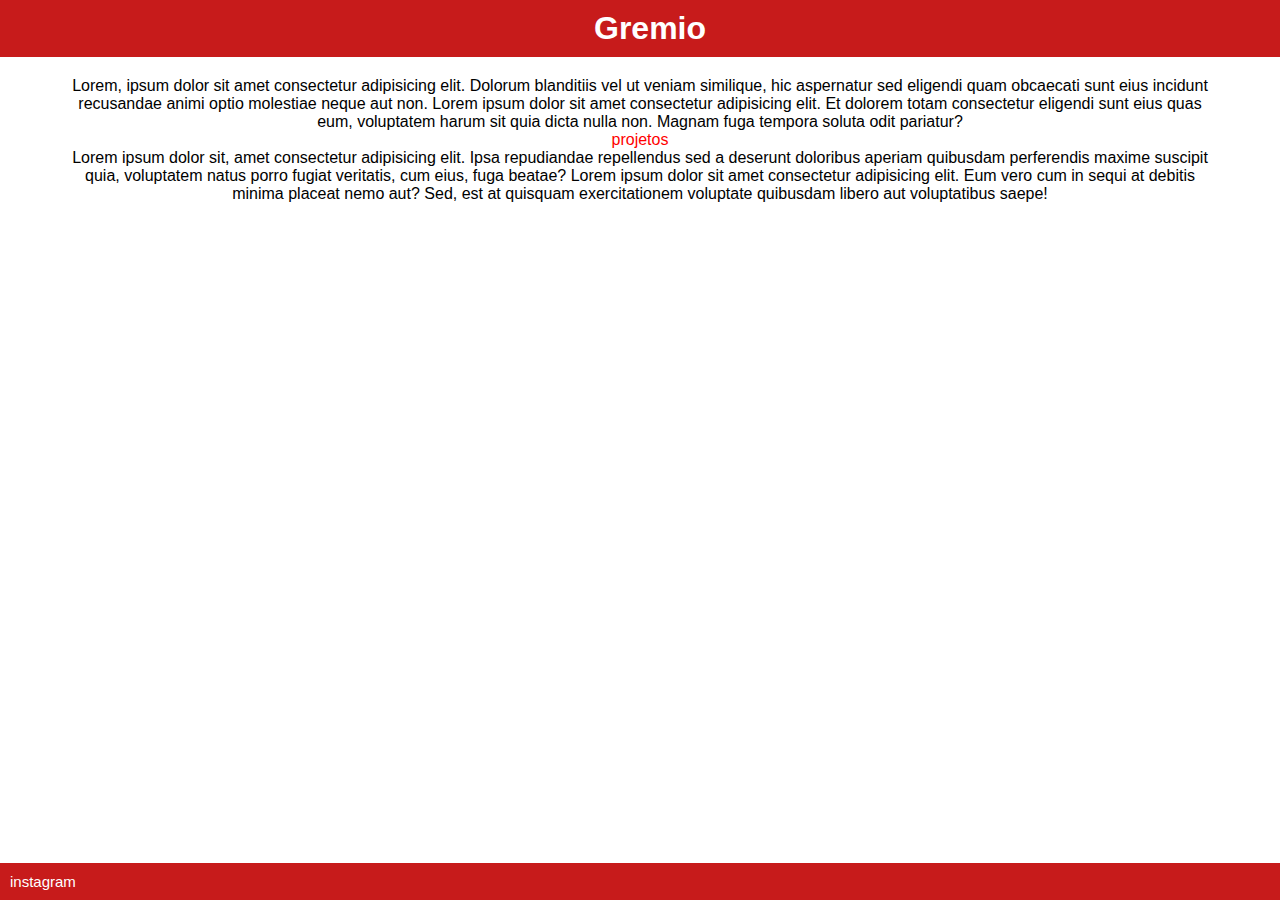
==== index.html @ 635eaaa9 "v1" ====
<!DOCTYPE html>
<html lang="pt-br">
<head>
    <meta charset="UTF-8">
    <meta name="viewport" content="width=device-width, initial-scale=1.0">
    <link rel="stylesheet" href="style.css">
    <title>Gremio</title>
</head>
<body>
    <header>
        <h1>Gremio</h1>
    </header>

    <section>
        <div class="noticiaDia">

            <p>Lorem, ipsum dolor sit amet consectetur adipisicing elit. Dolorum blanditiis vel ut veniam similique, hic aspernatur sed eligendi quam obcaecati sunt eius incidunt recusandae animi optio molestiae neque aut non. Lorem ipsum dolor sit amet consectetur adipisicing elit. Et dolorem totam consectetur eligendi sunt eius quas eum, voluptatem harum sit quia dicta nulla non. Magnam fuga tempora soluta odit pariatur?</p>
        </div>

        <div class="projetos">
            
            <a href="/Projeto1.html">projetos</a>
            <P>Lorem ipsum dolor sit, amet consectetur adipisicing elit. Ipsa repudiandae repellendus sed a deserunt doloribus aperiam quibusdam perferendis maxime suscipit quia, voluptatem natus porro fugiat veritatis, cum eius, fuga beatae? Lorem ipsum dolor sit amet consectetur adipisicing elit. Eum vero cum in sequi at debitis minima placeat nemo aut? Sed, est at quisquam exercitationem voluptate quibusdam libero aut voluptatibus saepe!</P>
        </div>
            
    </section>

    <footer>
        <a href="https://www.instagram.com/chapa_zap_/">instagram</a>
    </footer>

</body>
</html>
---- style.css ----
*{
    font-family: Arial, Helvetica, sans-serif;
    margin: 0px;
    padding: 0px;
}

header {
    text-align: center;
    width: 100%;
    background-color: rgb(199, 27, 27);
    color: #fff;
    padding: 10px;
}

body {
    display: flex;
    flex-direction: column;
    min-height: 100vh;
    font-family: Arial, sans-serif;
    margin: 0px;
    padding: 0px;
    height: 100%;
}

section{
    width: 90vw;
    margin: auto;
    padding: 20px;
    border: 1px;
    flex: 1 0 auto;
    text-align: center;
}

div.projetos > a{
    text-decoration: none;
    color: rgb(255, 0, 0);
}
div.projetos > a:hover{
    text-decoration:underline;
    color: rgb(183, 4, 4);
}
footer {
    font-size: 15px;
    background-color: rgb(199, 27, 27);
    color: #fff;
    flex-shrink: 0;
    padding: 10px;
    width: 100%;
}

footer > a{
    text-decoration: none;
    color: white;
}
footer > a:hover{
    text-decoration:underline;
    color: wheat;
}
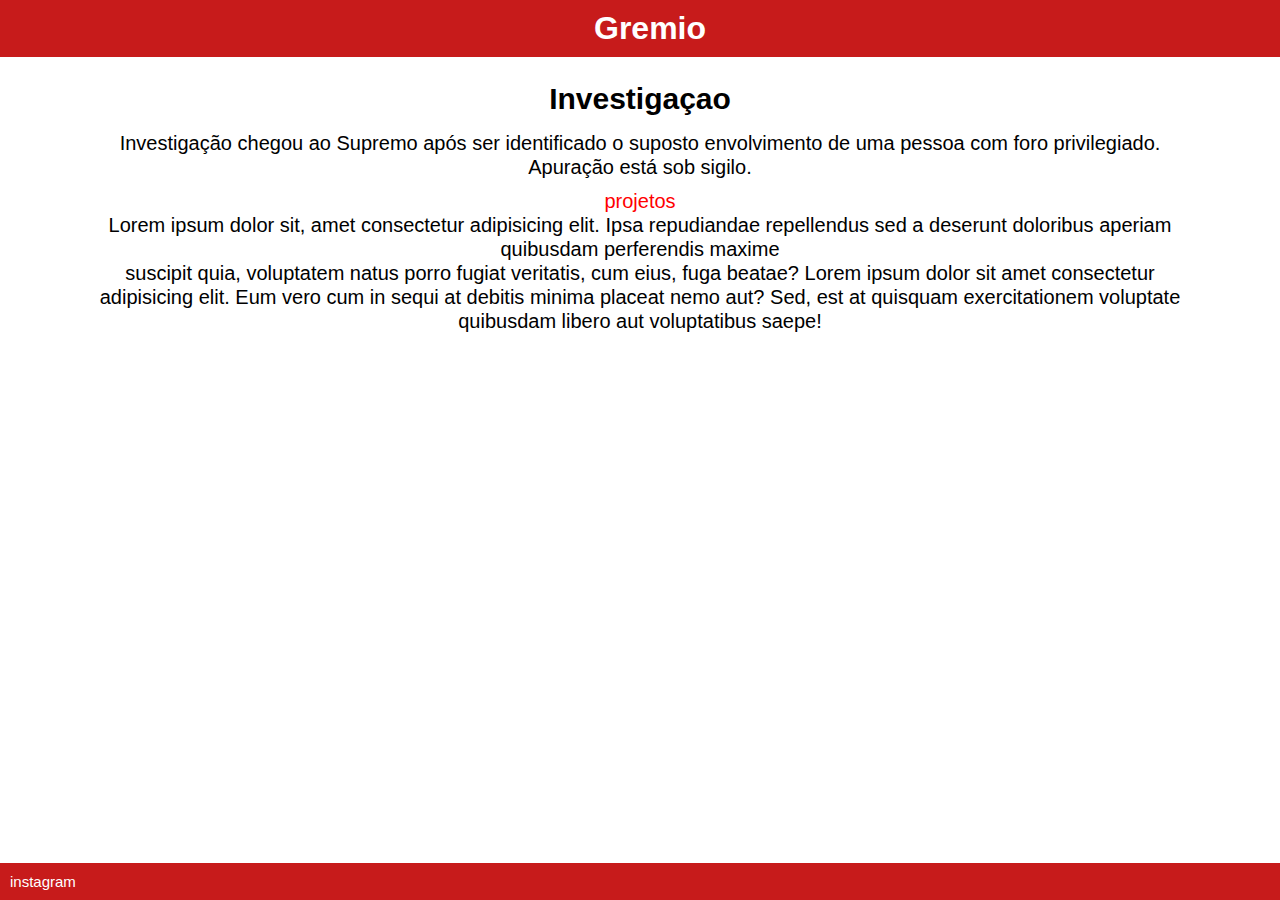
==== commit 0c61bbf0: "v1.5" ====
--- a/index.html
+++ b/index.html
@@ -14,13 +14,15 @@
     <section>
         <div class="noticiaDia">
 
-            <p>Lorem, ipsum dolor sit amet consectetur adipisicing elit. Dolorum blanditiis vel ut veniam similique, hic aspernatur sed eligendi quam obcaecati sunt eius incidunt recusandae animi optio molestiae neque aut non. Lorem ipsum dolor sit amet consectetur adipisicing elit. Et dolorem totam consectetur eligendi sunt eius quas eum, voluptatem harum sit quia dicta nulla non. Magnam fuga tempora soluta odit pariatur?</p>
+            <h2>Investigaçao</h2>
+            <p>
+                Investigação chegou ao Supremo após ser identificado o suposto envolvimento de uma pessoa com foro privilegiado. Apuração está sob sigilo.</p>
         </div>
 
         <div class="projetos">
             
-            <a href="/Projeto1.html">projetos</a>
-            <P>Lorem ipsum dolor sit, amet consectetur adipisicing elit. Ipsa repudiandae repellendus sed a deserunt doloribus aperiam quibusdam perferendis maxime suscipit quia, voluptatem natus porro fugiat veritatis, cum eius, fuga beatae? Lorem ipsum dolor sit amet consectetur adipisicing elit. Eum vero cum in sequi at debitis minima placeat nemo aut? Sed, est at quisquam exercitationem voluptate quibusdam libero aut voluptatibus saepe!</P>
+            <a href="Projeto1.html">projetos</a>
+            <P>Lorem ipsum dolor sit, amet consectetur adipisicing elit. Ipsa repudiandae repellendus sed a deserunt doloribus aperiam quibusdam perferendis maxime <br>suscipit quia, voluptatem natus porro fugiat veritatis, cum eius, fuga beatae? Lorem ipsum dolor sit amet consectetur</br> adipisicing elit. Eum vero cum in sequi at debitis minima placeat nemo aut? Sed, est at quisquam exercitationem voluptate quibusdam libero aut voluptatibus saepe!</P>
         </div>
             
     </section>
--- a/style.css
+++ b/style.css
@@ -25,10 +25,42 @@
 section{
     width: 90vw;
     margin: auto;
-    padding: 20px;
+    padding-top: 5px;
+    padding-bottom: 5px;
+    padding-left: 20px;
+    padding-right: 20px;
     border: 1px;
     flex: 1 0 auto;
     text-align: center;
+}
+h2{
+    padding: 20px;
+}
+.noticiaDia{
+    padding-top: 5px;
+    padding-bottom: 5px;
+    line-height: 1.2em;
+    padding-left: 30px;
+    padding-right: 30px;
+    font-size: 20px;
+}
+
+.projetos{
+    padding-top: 5px;
+    padding-bottom: 5px;
+    line-height: 1.2em;
+    padding-left: 30px;
+    padding-right: 30px;
+    font-size: 20px;
+}
+
+section > p{
+    padding-top: 10vh;
+    padding-bottom: 10vh;
+    line-height: 2em;
+    padding-left: 30px;
+    font-size: 4vw;   
+    
 }
 
 div.projetos > a{
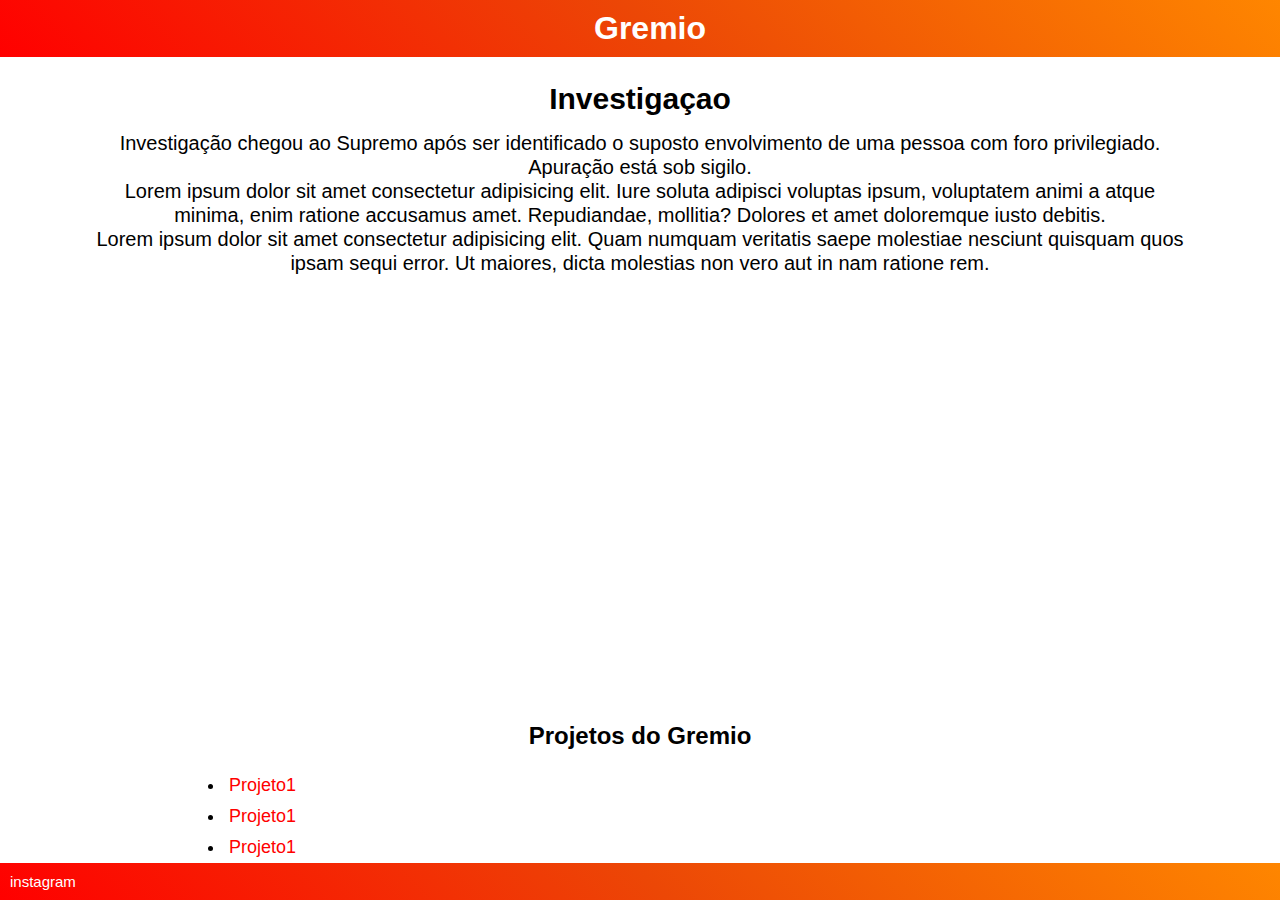
==== commit 13b749f7: "v2" ====
--- a/index.html
+++ b/index.html
@@ -17,15 +17,20 @@
             <h2>Investigaçao</h2>
             <p>
                 Investigação chegou ao Supremo após ser identificado o suposto envolvimento de uma pessoa com foro privilegiado. Apuração está sob sigilo.</p>
-        </div>
-
-        <div class="projetos">
-            
-            <a href="Projeto1.html">projetos</a>
-            <P>Lorem ipsum dolor sit, amet consectetur adipisicing elit. Ipsa repudiandae repellendus sed a deserunt doloribus aperiam quibusdam perferendis maxime <br>suscipit quia, voluptatem natus porro fugiat veritatis, cum eius, fuga beatae? Lorem ipsum dolor sit amet consectetur</br> adipisicing elit. Eum vero cum in sequi at debitis minima placeat nemo aut? Sed, est at quisquam exercitationem voluptate quibusdam libero aut voluptatibus saepe!</P>
+            <p>Lorem ipsum dolor sit amet consectetur adipisicing elit. Iure soluta adipisci voluptas ipsum, voluptatem animi a atque minima, enim ratione accusamus amet. Repudiandae, mollitia? Dolores et amet doloremque iusto debitis.</p>
+            <p>Lorem ipsum dolor sit amet consectetur adipisicing elit. Quam numquam veritatis saepe molestiae nesciunt quisquam quos ipsam sequi error. Ut maiores, dicta molestias non vero aut in nam ratione rem.</p>     
         </div>
             
     </section>
+
+    <div class="projetos">
+        <h2>Projetos do Gremio</h2>
+        <ul>
+            <li><a href="Projeto1.html">Projeto1</a></li>
+            <li><a href="Projeto1.html">Projeto1</a></li>
+            <li><a href="Projeto1.html">Projeto1</a></li>
+        </ul>
+    </div>
 
     <footer>
         <a href="https://www.instagram.com/chapa_zap_/">instagram</a>
--- a/style.css
+++ b/style.css
@@ -7,7 +7,11 @@
 header {
     text-align: center;
     width: 100%;
-    background-color: rgb(199, 27, 27);
+    background-image: linear-gradient(
+    45deg,
+    red ,
+    rgb(236, 71, 6),
+    rgb(255, 136, 0));
     color: #fff;
     padding: 10px;
 }
@@ -35,6 +39,7 @@
 }
 h2{
     padding: 20px;
+    text-align: center;
 }
 .noticiaDia{
     padding-top: 5px;
@@ -45,13 +50,21 @@
     font-size: 20px;
 }
 
-.projetos{
-    padding-top: 5px;
-    padding-bottom: 5px;
-    line-height: 1.2em;
-    padding-left: 30px;
-    padding-right: 30px;
-    font-size: 20px;
+div.projetos{
+    width: 65vw;
+    margin: auto; 
+}
+ul > li{
+    padding: 5px;
+}
+ul > li > a{
+    font-size: large;
+    text-decoration: none;
+    color: red;
+}
+ul > li > a:hover{
+    text-decoration: underline;
+    color: rgb(139, 5, 5);
 }
 
 section > p{
@@ -73,7 +86,11 @@
 }
 footer {
     font-size: 15px;
-    background-color: rgb(199, 27, 27);
+    background-image: linear-gradient(
+    45deg,
+    red ,
+    rgb(236, 71, 6),
+    rgb(255, 136, 0));
     color: #fff;
     flex-shrink: 0;
     padding: 10px;
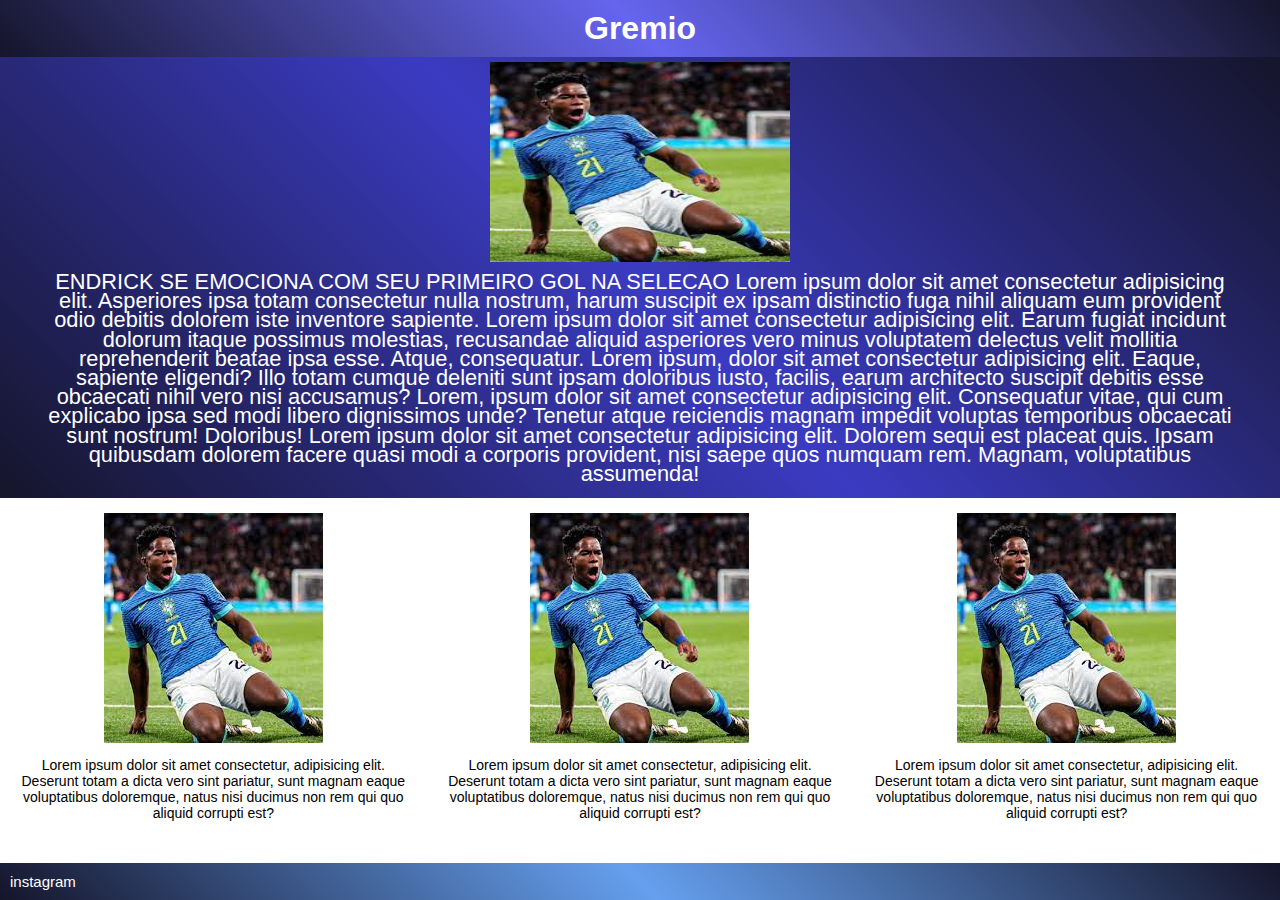
==== commit e138f0b8: "v3" ====
--- a/index.html
+++ b/index.html
@@ -7,34 +7,34 @@
     <title>Gremio</title>
 </head>
 <body>
-    <header>
-        <h1>Gremio</h1>
-    </header>
 
-    <section>
-        <div class="noticiaDia">
+        <header>
+            <h1>Gremio</h1>
+        </header>
+        <section>
+            <div class="noticiaDia">
 
-            <h2>Investigaçao</h2>
-            <p>
-                Investigação chegou ao Supremo após ser identificado o suposto envolvimento de uma pessoa com foro privilegiado. Apuração está sob sigilo.</p>
-            <p>Lorem ipsum dolor sit amet consectetur adipisicing elit. Iure soluta adipisci voluptas ipsum, voluptatem animi a atque minima, enim ratione accusamus amet. Repudiandae, mollitia? Dolores et amet doloremque iusto debitis.</p>
-            <p>Lorem ipsum dolor sit amet consectetur adipisicing elit. Quam numquam veritatis saepe molestiae nesciunt quisquam quos ipsam sequi error. Ut maiores, dicta molestias non vero aut in nam ratione rem.</p>     
+                <img src="Imagem/images.jpg" alt="FOTO"> 
+                <p>ENDRICK SE EMOCIONA COM SEU PRIMEIRO GOL NA SELECAO  Lorem ipsum dolor sit amet consectetur adipisicing elit. Asperiores ipsa totam consectetur nulla nostrum, harum suscipit ex ipsam distinctio fuga nihil aliquam eum provident odio debitis dolorem iste inventore sapiente. Lorem ipsum dolor sit amet consectetur adipisicing elit. Earum fugiat incidunt dolorum itaque possimus molestias, recusandae aliquid asperiores vero minus voluptatem delectus velit mollitia reprehenderit beatae ipsa esse. Atque, consequatur. Lorem ipsum, dolor sit amet consectetur adipisicing elit. Eaque, sapiente eligendi? Illo totam cumque deleniti sunt ipsam doloribus iusto, facilis, earum architecto suscipit debitis esse obcaecati nihil vero nisi accusamus? Lorem, ipsum dolor sit amet consectetur adipisicing elit. Consequatur vitae, qui cum explicabo ipsa sed modi libero dignissimos unde? Tenetur atque reiciendis magnam impedit voluptas temporibus obcaecati sunt nostrum! Doloribus! Lorem ipsum dolor sit amet consectetur adipisicing elit. Dolorem sequi est placeat quis. Ipsam quibusdam dolorem facere quasi modi a corporis provident, nisi saepe quos numquam rem. Magnam, voluptatibus assumenda!</p>
+
+            </div>
+            <div class="projetos">
+                <div class="projeto-item">
+                    <a href="/Projeto1.html"><img src="/Imagem/images.jpg" alt=""> </a>
+                    <p>Lorem ipsum dolor sit amet consectetur, adipisicing elit. Deserunt totam a dicta vero sint pariatur, sunt magnam eaque voluptatibus doloremque, natus nisi ducimus non rem qui quo aliquid corrupti est?</p>
+                </div>
+                <div class="projeto-item">
+                    <a href="/Projeto1.html"><img src="/Imagem/images.jpg" alt=""> </a>
+                    <p>Lorem ipsum dolor sit amet consectetur, adipisicing elit. Deserunt totam a dicta vero sint pariatur, sunt magnam eaque voluptatibus doloremque, natus nisi ducimus non rem qui quo aliquid corrupti est?</p>
+                </div>
+                <div class="projeto-item">
+                    <a href="/Projeto1.html"><img src="/Imagem/images.jpg" alt=""> </a>
+                    <p>Lorem ipsum dolor sit amet consectetur, adipisicing elit. Deserunt totam a dicta vero sint pariatur, sunt magnam eaque voluptatibus doloremque, natus nisi ducimus non rem qui quo aliquid corrupti est?</p>
+                </div>
         </div>
-            
-    </section>
-
-    <div class="projetos">
-        <h2>Projetos do Gremio</h2>
-        <ul>
-            <li><a href="Projeto1.html">Projeto1</a></li>
-            <li><a href="Projeto1.html">Projeto1</a></li>
-            <li><a href="Projeto1.html">Projeto1</a></li>
-        </ul>
-    </div>
-
-    <footer>
-        <a href="https://www.instagram.com/chapa_zap_/">instagram</a>
-    </footer>
-
+        </section>
+        <footer>
+            <a href="https://www.instagram.com/chapa_zap_/">instagram</a>
+        </footer>
 </body>
 </html>--- a/style.css
+++ b/style.css
@@ -1,17 +1,15 @@
-*{
+* {
     font-family: Arial, Helvetica, sans-serif;
-    margin: 0px;
-    padding: 0px;
+    margin: 0;
+    padding: 0;
+}
+html, body{
+    height: 100%;
 }
 
 header {
     text-align: center;
-    width: 100%;
-    background-image: linear-gradient(
-    45deg,
-    red ,
-    rgb(236, 71, 6),
-    rgb(255, 136, 0));
+    background-image: linear-gradient(45deg, rgb(21, 21, 43), rgb(101, 101, 238), rgb(21, 21, 43));
     color: #fff;
     padding: 10px;
 }
@@ -19,89 +17,96 @@
 body {
     display: flex;
     flex-direction: column;
-    min-height: 100vh;
     font-family: Arial, sans-serif;
-    margin: 0px;
-    padding: 0px;
-    height: 100%;
 }
 
-section{
-    width: 90vw;
-    margin: auto;
-    padding-top: 5px;
-    padding-bottom: 5px;
-    padding-left: 20px;
-    padding-right: 20px;
-    border: 1px;
-    flex: 1 0 auto;
-    text-align: center;
-}
-h2{
+h2 {
     padding: 20px;
     text-align: center;
 }
-.noticiaDia{
-    padding-top: 5px;
-    padding-bottom: 5px;
+section{
+    flex: 1 0 auto;
+}
+.noticiaDia {
+    display: inline-flex;
+    flex-direction: column;
+    justify-content: center;
+    align-items: center;
+    text-align: center;
+    padding: 5px 30px;
     line-height: 1.2em;
-    padding-left: 30px;
-    padding-right: 30px;
-    font-size: 20px;
+    background-image: linear-gradient(45deg, rgb(21, 21, 43), rgb(59, 59, 194), rgb(21, 21, 43));
+    max-width: 100vw;
 }
 
-div.projetos{
-    width: 65vw;
-    margin: auto; 
+.noticiaDia > p {
+    font-size: calc(1vw + 1vh);
+    padding: 10px;
+    color: white;
+    margin: 0;
+    word-wrap: break-word;
 }
-ul > li{
+
+.noticiaDia img {
+    height: 200px;
+    width: 300px;
+}
+
+.projetos {
+    padding: 15px 0px;
+    display: flex;
+    justify-content: space-around; /* Distribui os itens igualmente ao redor */
+    align-items: center; /* Centraliza verticalmente os itens */
+}
+.projeto-item {
+    text-align: center;
+    max-width: 30%; /* Define a largura máxima de cada item */
+}
+.projeto-item a > img {
+    max-width: 100%; /* Garante que a imagem não ultrapasse a largura do item */
+}
+.projeto-item p {
+    margin-top: 10px;
+    font-size: 14px; /* Tamanho da fonte para a frase curta */
+}
+ul > li {
     padding: 5px;
 }
-ul > li > a{
+
+ul > li > a {
     font-size: large;
     text-decoration: none;
     color: red;
 }
-ul > li > a:hover{
+
+ul > li > a:hover {
     text-decoration: underline;
     color: rgb(139, 5, 5);
 }
 
-section > p{
-    padding-top: 10vh;
-    padding-bottom: 10vh;
-    line-height: 2em;
-    padding-left: 30px;
-    font-size: 4vw;   
-    
-}
-
-div.projetos > a{
+div.projetos > a {
     text-decoration: none;
     color: rgb(255, 0, 0);
 }
-div.projetos > a:hover{
-    text-decoration:underline;
+
+div.projetos > a:hover {
+    text-decoration: underline;
     color: rgb(183, 4, 4);
 }
+
 footer {
     font-size: 15px;
-    background-image: linear-gradient(
-    45deg,
-    red ,
-    rgb(236, 71, 6),
-    rgb(255, 136, 0));
+    background-image: linear-gradient(45deg, rgb(21, 21, 43), rgb(101, 160, 238), rgb(21, 21, 43));
     color: #fff;
-    flex-shrink: 0;
     padding: 10px;
-    width: 100%;
 }
-
-footer > a{
+footer > a {
     text-decoration: none;
     color: white;
 }
-footer > a:hover{
-    text-decoration:underline;
+
+footer > a:hover {
+    text-decoration: underline;
     color: wheat;
-}+}
+
